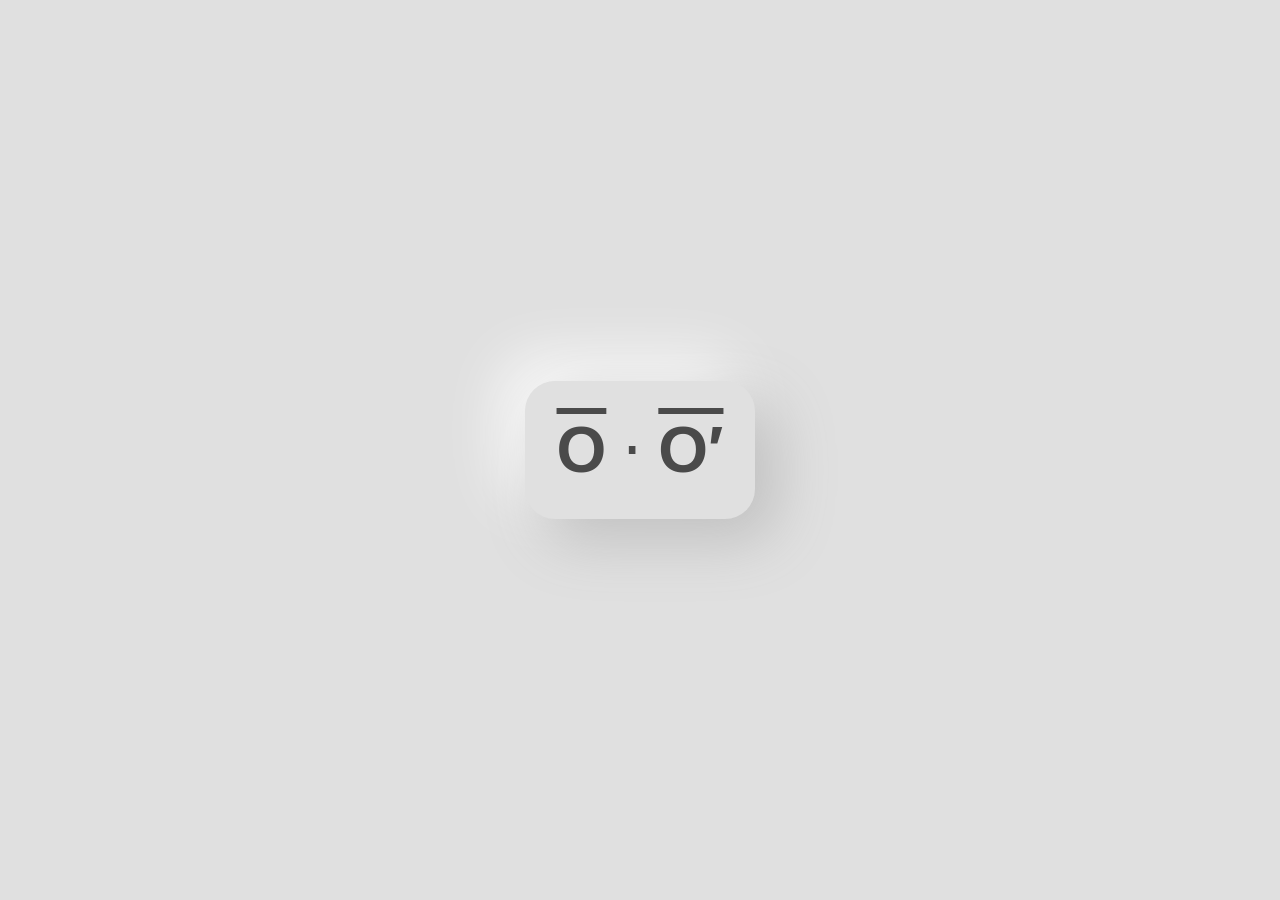
==== ds.html @ 06248d70 "add background animation + hint button" ====
<!DOCTYPE html>
<html lang="es">
<head>
    <meta charset="UTF-8">
    <meta name="viewport" content="width=device-width, initial-scale=1.0">
    <title>Neumorfismo Animado</title>
    <style>
        body {
            min-height: 100vh;
            display: flex;
            justify-content: center;
            align-items: center;
            background: #e0e0e0;
            margin: 0;
            font-family: Arial, sans-serif;
        }

        .neumorph-container {
            position: relative;
            padding: 2rem;
            border-radius: 30px;
            background: #e0e0e0;
            box-shadow:  20px 20px 60px #bebebe,
                        -20px -20px 60px #ffffff;
            transition: all 0.3s ease;
            cursor: pointer;
            animation: float 3s ease-in-out infinite;
        }

        .neumorph-container:hover {
            box-shadow:  10px 10px 30px #bebebe,
                        -10px -10px 30px #ffffff;
            transform: translateY(5px);
        }

        .symbol {
            font-size: 4rem;
            color: #4a4a4a;
            display: flex;
            gap: 1rem;
            align-items: center;
        }

        .overline {
            text-decoration: overline;
            font-weight: bold;
        }

        @keyframes float {
            0%, 100% {
                transform: translateY(0);
            }
            50% {
                transform: translateY(-10px);
            }
        }

        /* Efecto de profundidad adicional */
        .neumorph-container::before {
            content: '';
            position: absolute;
            top: 0;
            left: 0;
            right: 0;
            bottom: 0;
            border-radius: 30px;
            box-shadow: inset 5px 5px 10px #bebebe,
                       inset -5px -5px 10px #ffffff;
            opacity: 0;
            transition: opacity 0.3s ease;
        }

        .neumorph-container:hover::before {
            opacity: 1;
        }
    </style>
</head>
<body>
    <div class="neumorph-container">
        <div class="symbol">
            <span class="overline">O</span>
            <span>&sdot;</span>
            <span class="overline">O′</span>
        </div>
    </div>
</body>
</html>
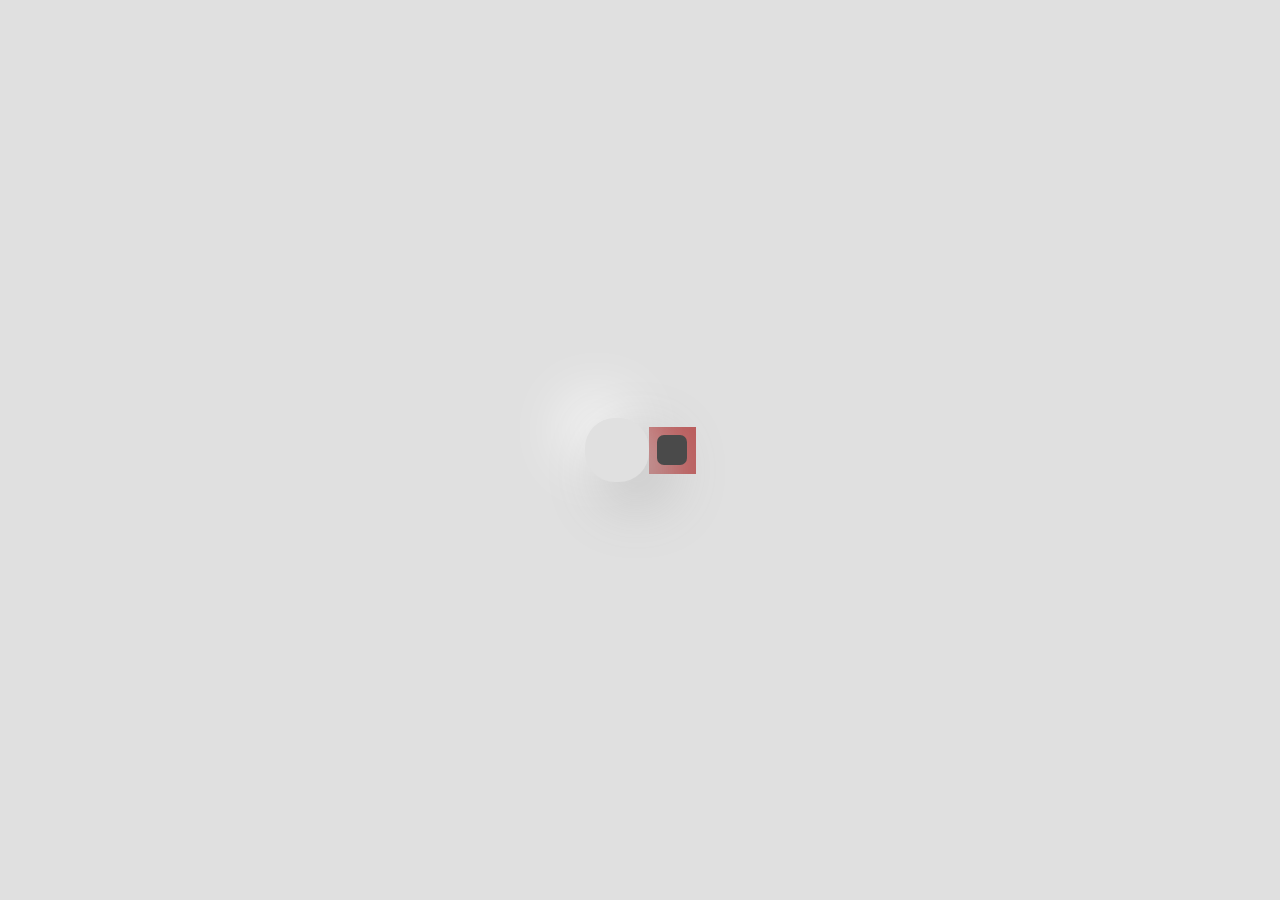
==== commit 15058b62: "add effect clic + update sounds + upgrade search button" ====
--- a/ds.html
+++ b/ds.html
@@ -1,5 +1,6 @@
 <!DOCTYPE html>
 <html lang="es">
+
 <head>
     <meta charset="UTF-8">
     <meta name="viewport" content="width=device-width, initial-scale=1.0">
@@ -20,16 +21,16 @@
             padding: 2rem;
             border-radius: 30px;
             background: #e0e0e0;
-            box-shadow:  20px 20px 60px #bebebe,
-                        -20px -20px 60px #ffffff;
+            box-shadow: 20px 20px 60px #bebebe,
+                -20px -20px 60px #ffffff;
             transition: all 0.3s ease;
             cursor: pointer;
             animation: float 3s ease-in-out infinite;
         }
 
         .neumorph-container:hover {
-            box-shadow:  10px 10px 30px #bebebe,
-                        -10px -10px 30px #ffffff;
+            box-shadow: 10px 10px 30px #bebebe,
+                -10px -10px 30px #ffffff;
             transform: translateY(5px);
         }
 
@@ -47,9 +48,12 @@
         }
 
         @keyframes float {
-            0%, 100% {
+
+            0%,
+            100% {
                 transform: translateY(0);
             }
+
             50% {
                 transform: translateY(-10px);
             }
@@ -65,7 +69,7 @@
             bottom: 0;
             border-radius: 30px;
             box-shadow: inset 5px 5px 10px #bebebe,
-                       inset -5px -5px 10px #ffffff;
+                inset -5px -5px 10px #ffffff;
             opacity: 0;
             transition: opacity 0.3s ease;
         }
@@ -73,15 +77,46 @@
         .neumorph-container:hover::before {
             opacity: 1;
         }
+
+        .temp {
+            width: 47px;
+            height: 47px;
+            background-color: #bb5959;
+            display: flex;
+            align-items: center;
+            justify-content: center;
+        }
+
+        .temp::before {
+            content: "";
+            width: 30px;
+            height: 30px;
+            background-color: #4a4a4a;
+            border-radius: 7px;
+            z-index: 1;
+        }
+
+        .temp:hover::before {
+            background-color: aqua;
+        }
+
+        .temp:active::before {
+            background-color: red;
+        }
     </style>
 </head>
+
 <body>
     <div class="neumorph-container">
         <div class="symbol">
-            <span class="overline">O</span>
+            <!-- <span class="overline">O</span>
             <span>&sdot;</span>
-            <span class="overline">O′</span>
+            <span class="overline">O′</span> -->
         </div>
+
+    </div>
+    <div class="temp">
     </div>
 </body>
+
 </html>
